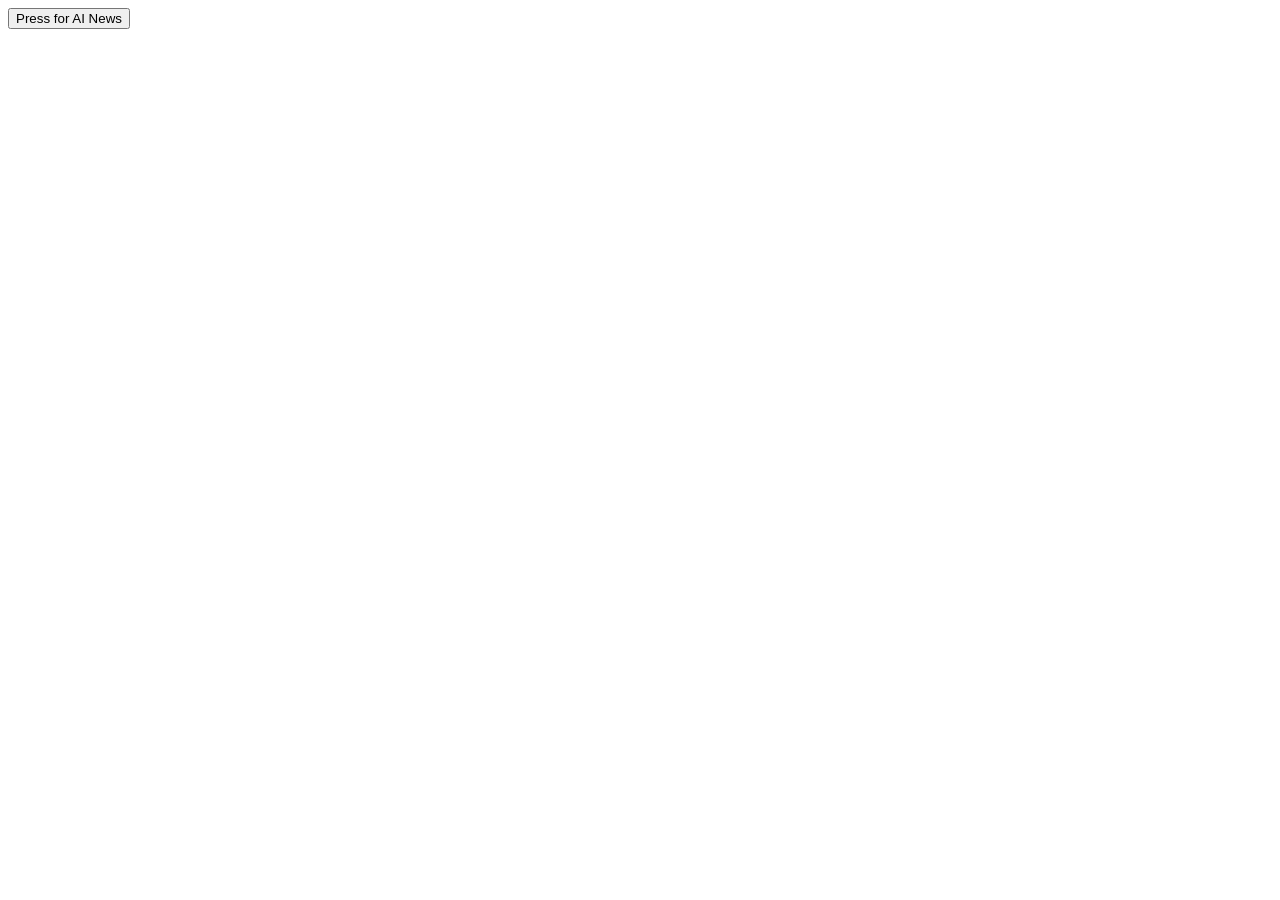
==== src/Webpage/main.html @ a7134ca2 "Minor changes to AISummary and News manager; Started index.js and created a base framework for main." ====
<!DOCTYPE html>
<html lang="en">
<head>
    <meta charset="UTF-8">
    <title>AINews</title>
    <script src="index.js" defer></script>
</head>
<body>
    <div class = "container" id="mainContainer">
        <button id = "mainBtn">Press for AI News</button>
    </div>

</body>
</html>
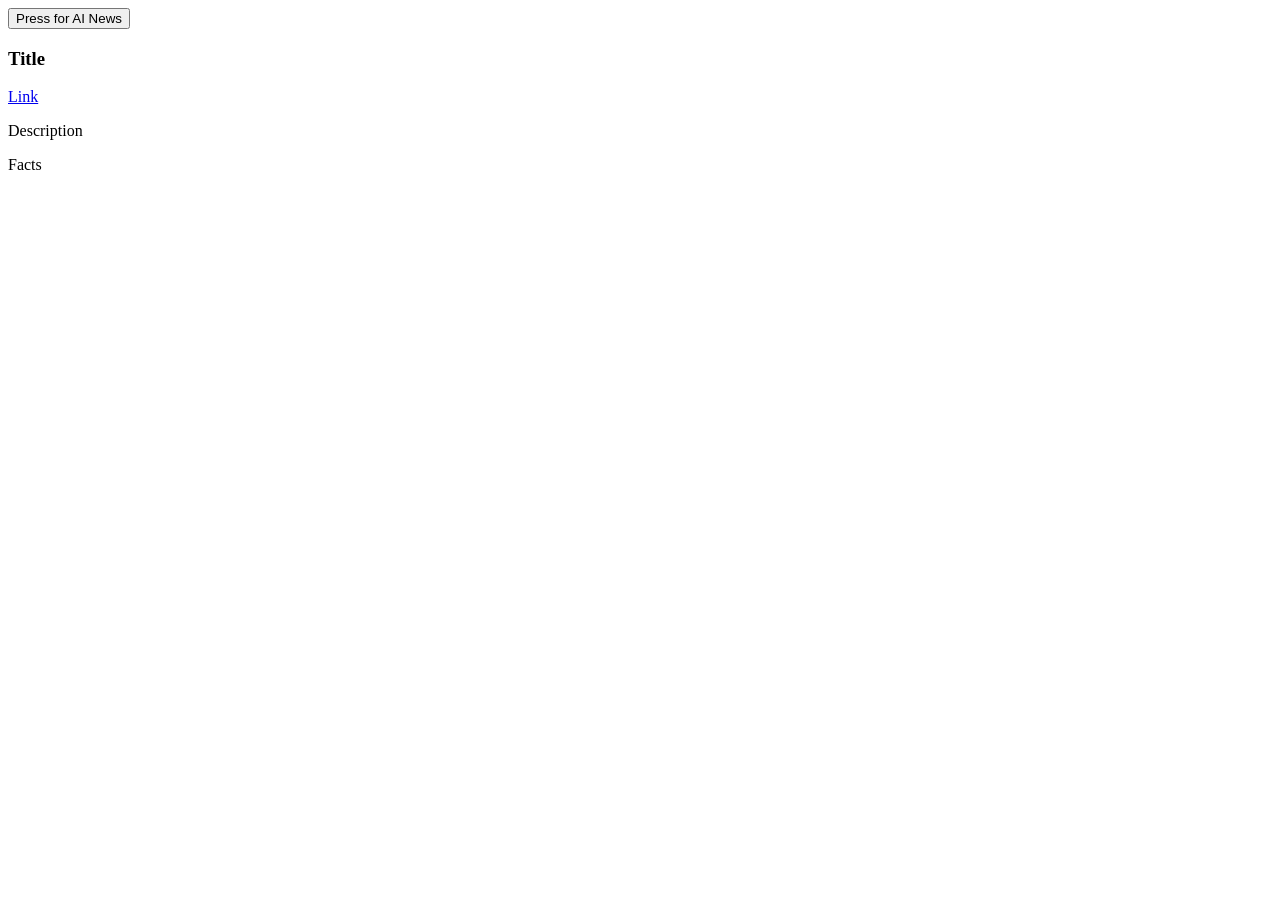
==== commit ce0e6c17: "index.js is working with the test text" ====
--- a/src/Webpage/main.html
+++ b/src/Webpage/main.html
@@ -8,6 +8,12 @@
 <body>
     <div class = "container" id="mainContainer">
         <button id = "mainBtn">Press for AI News</button>
+        <div class = "newsContain">
+            <h3 class = title>Title</h3>
+            <a href="link" class = "link">Link</a>
+            <p class = "summary">Description</p>
+            <p class = "facts">Facts</p>
+        </div>
     </div>
 
 </body>
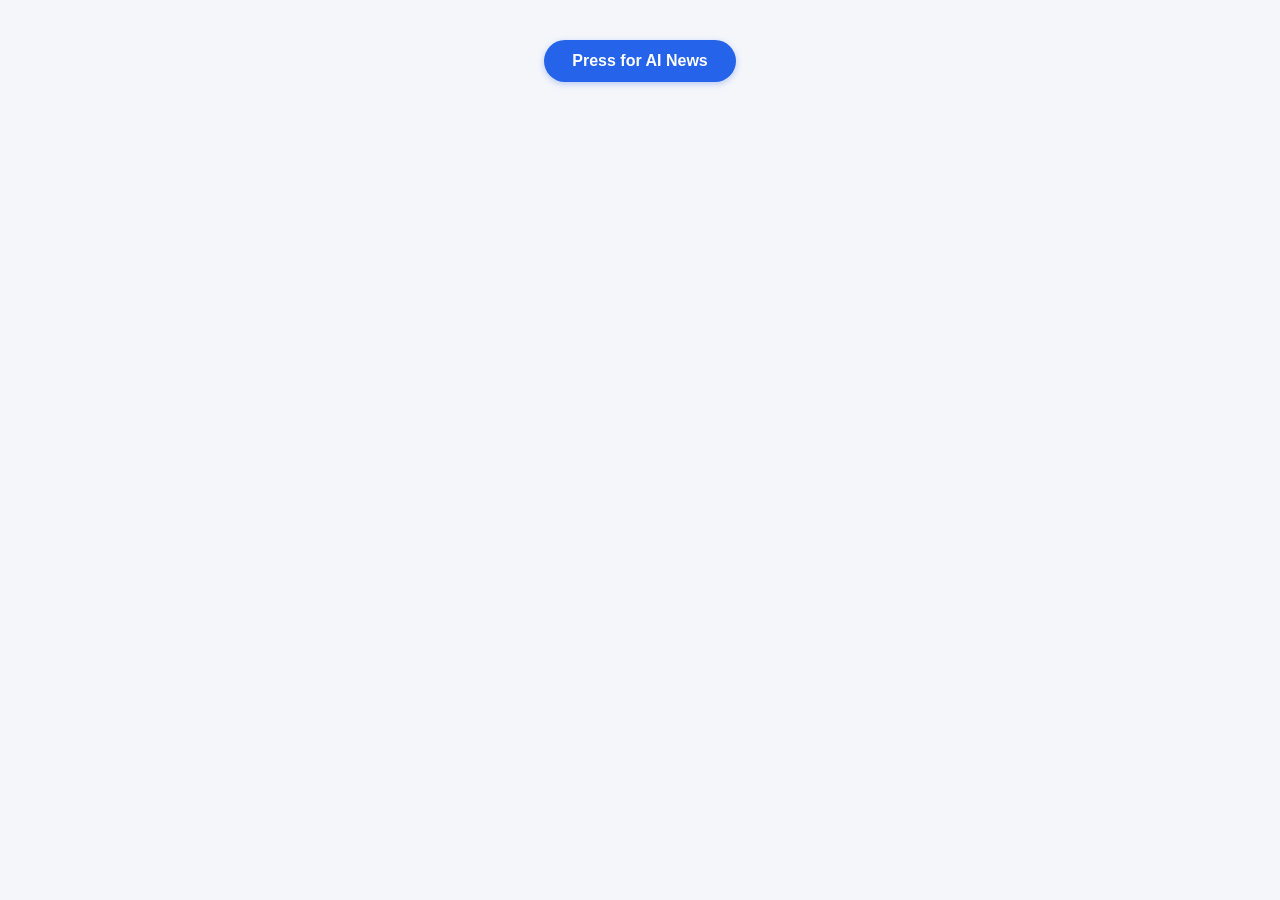
==== commit da8e087d: "added style.css" ====
--- a/src/Webpage/main.html
+++ b/src/Webpage/main.html
@@ -4,16 +4,18 @@
     <meta charset="UTF-8">
     <title>AINews</title>
     <script src="index.js" defer></script>
+    <link rel="stylesheet" href="style.css">
 </head>
 <body>
     <div class = "container" id="mainContainer">
         <button id = "mainBtn">Press for AI News</button>
-        <div class = "newsContain">
-            <h3 class = title>Title</h3>
-            <a href="link" class = "link">Link</a>
-            <p class = "summary">Description</p>
-            <p class = "facts">Facts</p>
-        </div>
+<!--        <div class = "newsContain">-->
+<!--            <h3 class = title>Title</h3>-->
+<!--            <a href="link" class = "link">Link</a>-->
+<!--            <p class = "summary">Description</p>-->
+<!--            <p class = "facts">Facts</p>-->
+<!--        </div>-->
+<!--        -->
     </div>
 
 </body>
--- a/src/Webpage/style.css
+++ b/src/Webpage/style.css
@@ -0,0 +1,114 @@
+:root {
+    --bg: #f4f6fa;
+    --card-bg: #ffffff;
+    --text: #1f2937;
+    --muted: #4b5563;
+    --accent: #2563eb;
+    --accent-dark: #1d4ed8;
+    --border: #e5e7eb;
+}
+
+* {
+    box-sizing: border-box;
+}
+
+body {
+    margin: 0;
+    padding: 40px 16px;
+    background: var(--bg);
+    color: var(--text);
+    font-family: -apple-system, BlinkMacSystemFont, "Segoe UI", Roboto, Helvetica, Arial, sans-serif;
+    line-height: 1.6;
+}
+
+.container {
+    max-width: 760px;
+    margin: 0 auto;
+    display: flex;
+    flex-direction: column;
+    gap: 20px;
+}
+
+#mainBtn {
+    align-self: center;
+    padding: 12px 28px;
+    font-size: 1rem;
+    font-weight: 600;
+    color: #fff;
+    background: var(--accent);
+    border: none;
+    border-radius: 999px;
+    cursor: pointer;
+    box-shadow: 0 2px 6px rgba(37, 99, 235, 0.3);
+    transition: background 0.15s ease, transform 0.15s ease, box-shadow 0.15s ease;
+}
+
+#mainBtn:hover {
+    background: var(--accent-dark);
+    transform: translateY(-1px);
+    box-shadow: 0 4px 10px rgba(37, 99, 235, 0.35);
+}
+
+#mainBtn:active {
+    transform: translateY(0);
+}
+
+.newsContain {
+    background: var(--card-bg);
+    border: 1px solid var(--border);
+    border-left: 5px solid var(--accent);
+    border-radius: 10px;
+    padding: 20px 24px;
+    box-shadow: 0 1px 3px rgba(0, 0, 0, 0.06);
+    transition: box-shadow 0.2s ease, transform 0.2s ease;
+}
+
+.newsContain:hover {
+    box-shadow: 0 6px 16px rgba(0, 0, 0, 0.1);
+    transform: translateY(-2px);
+}
+
+.title {
+    margin: 0 0 6px;
+    font-size: 1.25rem;
+    line-height: 1.3;
+}
+
+.newsContain a {
+    display: inline-block;
+    margin-bottom: 12px;
+    font-size: 0.85rem;
+    font-weight: 600;
+    letter-spacing: 0.05em;
+    text-transform: uppercase;
+    color: var(--accent);
+    text-decoration: none;
+}
+
+.newsContain a:hover {
+    text-decoration: underline;
+}
+
+.summary {
+    margin: 0 0 12px;
+    color: var(--text);
+}
+
+.facts {
+    margin: 0;
+    padding: 12px 14px;
+    font-size: 0.95rem;
+    color: var(--muted);
+    background: var(--bg);
+    border-radius: 6px;
+}
+
+@media (max-width: 600px) {
+    body {
+        padding: 24px 12px;
+    }
+
+    .newsContain {
+        padding: 16px;
+    }
+}
